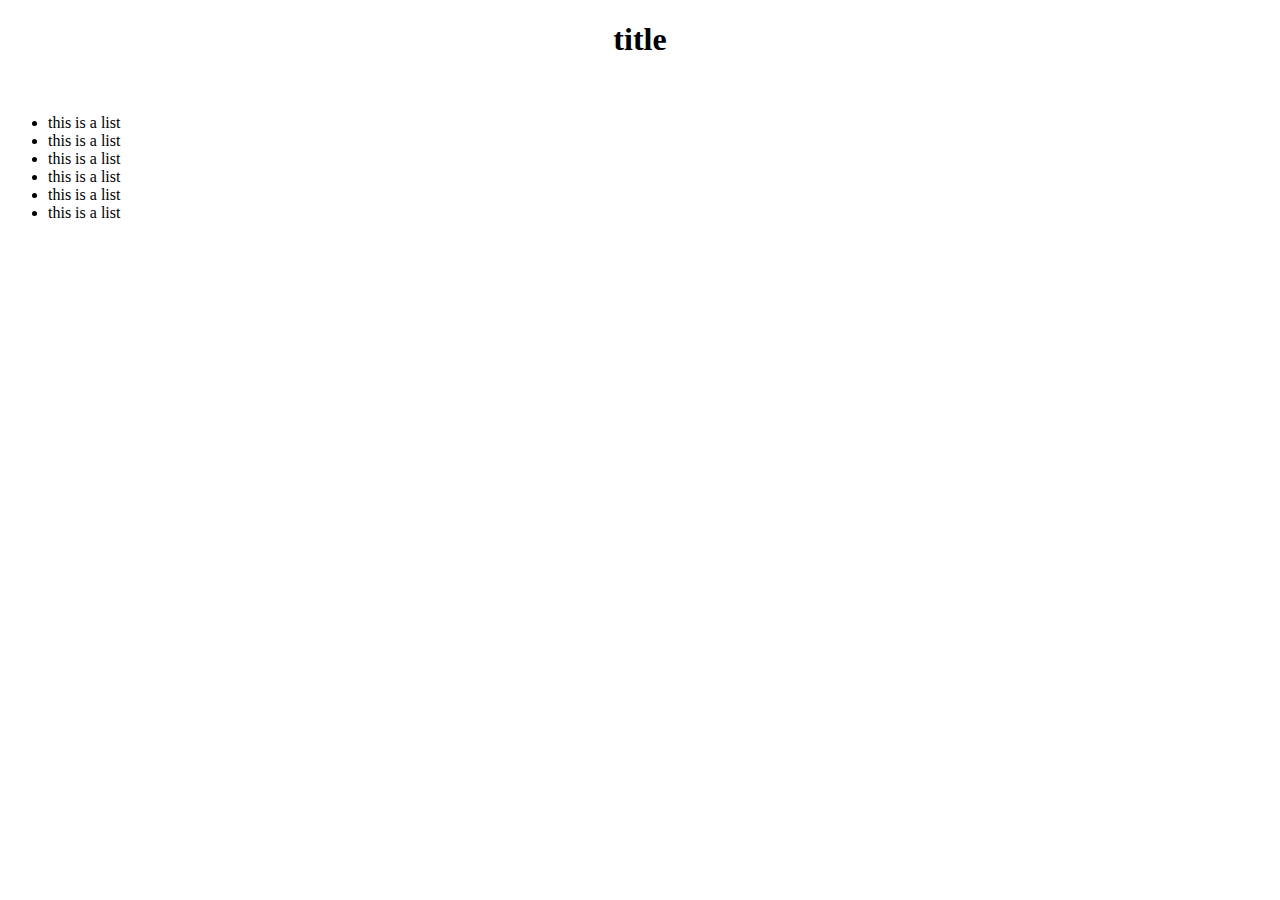
==== test.html @ 8c6d2028 "test02" ====
<!DOCTYPE html>
<html lang="en">
  <head>
    <meta charset="UTF-8" />
    <meta http-equiv="X-UA-Compatible" content="IE=edge" />
    <meta name="viewport" content="width=device-width, initial-scale=1.0" />
    <title>Document</title>
  </head>
  <body>
    <center>
      <h1>title</h1>
      <img src="" alt="" />
    </center>
    <ul>
      <li>this is a list</li>
      <li>this is a list</li>
      <li>this is a list</li>
      <li>this is a list</li>
      <li>this is a list</li>
      <li>this is a list</li>
    </ul>
  </body>
</html>
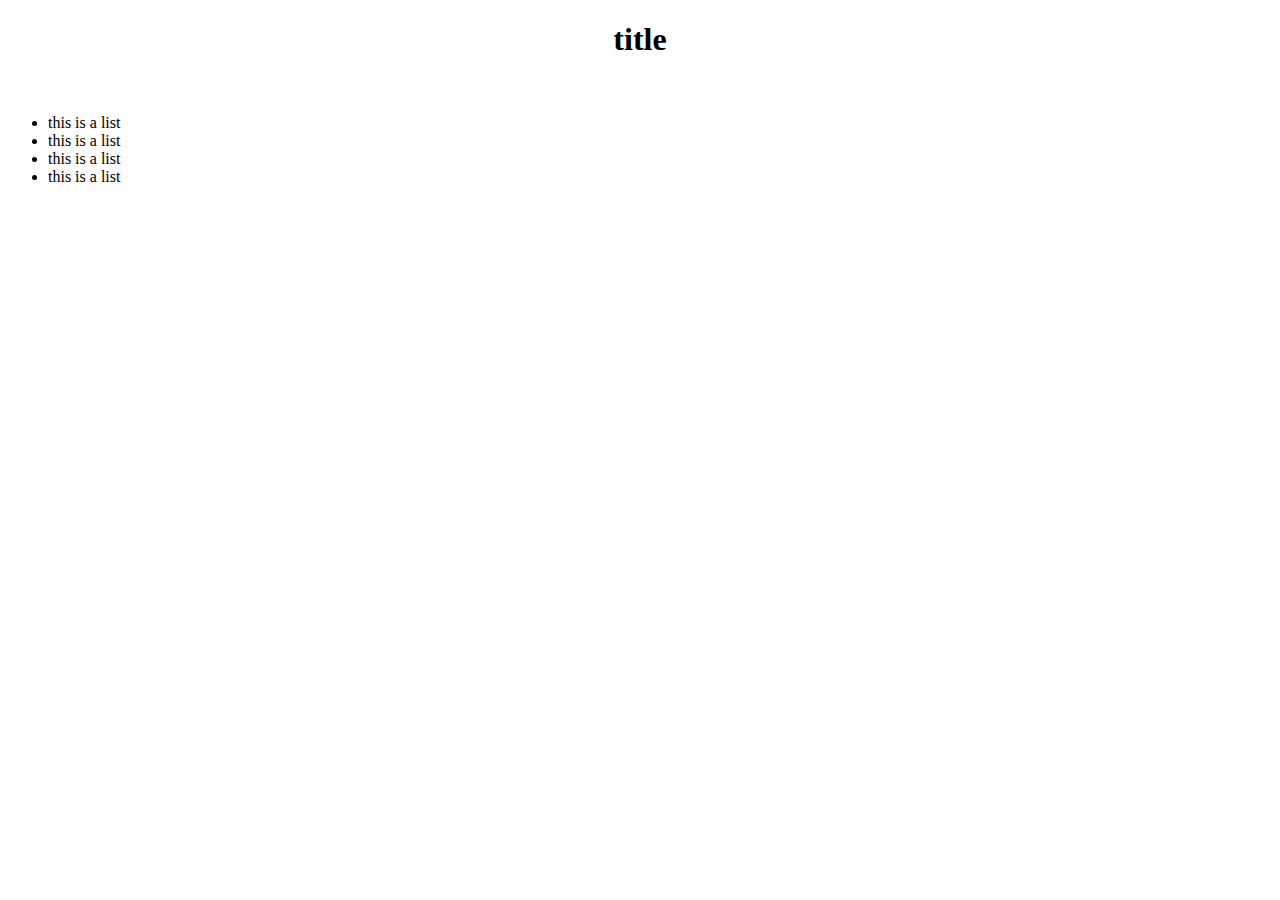
==== commit e2fb548f: "testtt" ====
--- a/test.html
+++ b/test.html
@@ -16,8 +16,6 @@
       <li>this is a list</li>
       <li>this is a list</li>
       <li>this is a list</li>
-      <li>this is a list</li>
-      <li>this is a list</li>
     </ul>
   </body>
 </html>
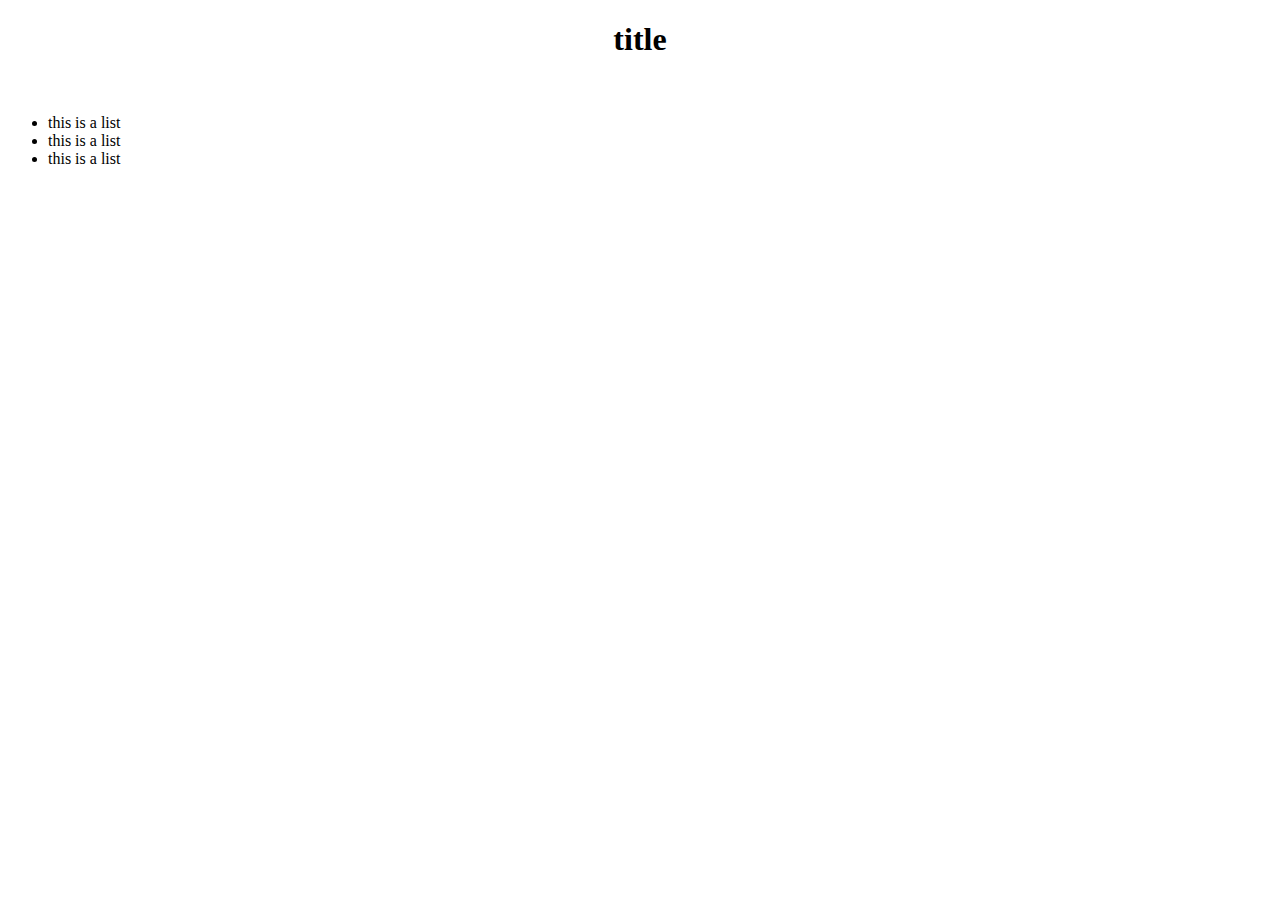
==== commit 8b422177: "test" ====
--- a/test.html
+++ b/test.html
@@ -15,7 +15,6 @@
       <li>this is a list</li>
       <li>this is a list</li>
       <li>this is a list</li>
-      <li>this is a list</li>
     </ul>
   </body>
 </html>
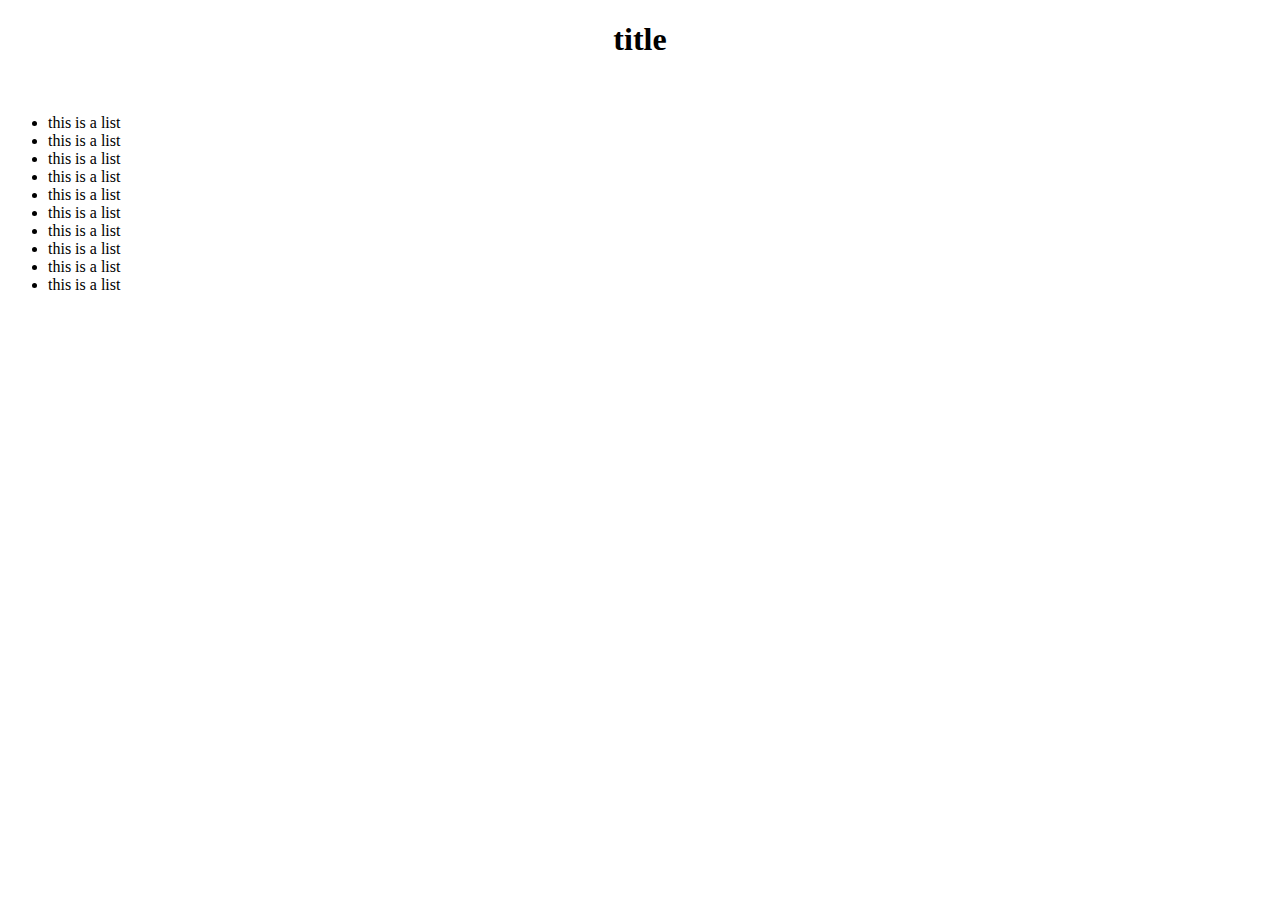
==== commit 649b6f8a: "Remove Tags" ====
--- a/test.html
+++ b/test.html
@@ -15,6 +15,13 @@
       <li>this is a list</li>
       <li>this is a list</li>
       <li>this is a list</li>
+      <li>this is a list</li>
+      <li>this is a list</li>
+      <li>this is a list</li>
+      <li>this is a list</li>
+      <li>this is a list</li>
+      <li>this is a list</li>
+      <li>this is a list</li>
     </ul>
   </body>
 </html>
